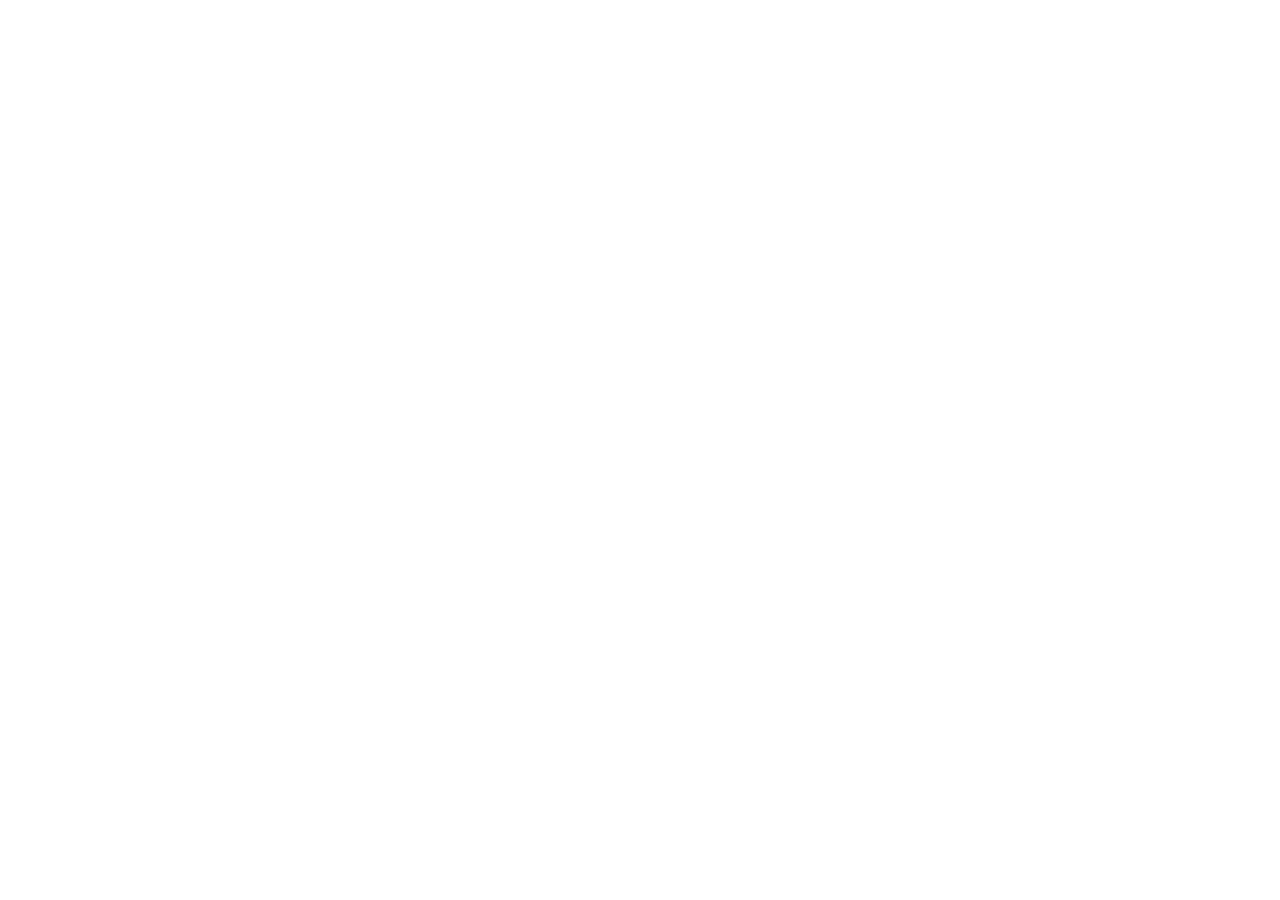
==== docs/index.html @ 0084fdf7 "docs agregado" ====
<!doctype html><html lang="en"><head><meta charset="utf-8"/><link rel="icon" href="/favicon.ico"/><meta name="viewport" content="width=device-width,initial-scale=1"/><meta name="theme-color" content="#000000"/><meta name="description" content="Web site created using create-react-app"/><link rel="apple-touch-icon" href="/logo192.png"/><link rel="manifest" href="/manifest.json"/><link rel="stylesheet" href="https://cdnjs.cloudflare.com/ajax/libs/animate.css/4.1.1/animate.min.css"/><title>React App</title><link href="/static/css/main.057fdf85.chunk.css" rel="stylesheet"></head><body><noscript>You need to enable JavaScript to run this app.</noscript><div id="root"></div><script>!function(e){function r(r){for(var n,p,f=r[0],i=r[1],l=r[2],c=0,s=[];c<f.length;c++)p=f[c],Object.prototype.hasOwnProperty.call(o,p)&&o[p]&&s.push(o[p][0]),o[p]=0;for(n in i)Object.prototype.hasOwnProperty.call(i,n)&&(e[n]=i[n]);for(a&&a(r);s.length;)s.shift()();return u.push.apply(u,l||[]),t()}function t(){for(var e,r=0;r<u.length;r++){for(var t=u[r],n=!0,f=1;f<t.length;f++){var i=t[f];0!==o[i]&&(n=!1)}n&&(u.splice(r--,1),e=p(p.s=t[0]))}return e}var n={},o={1:0},u=[];function p(r){if(n[r])return n[r].exports;var t=n[r]={i:r,l:!1,exports:{}};return e[r].call(t.exports,t,t.exports,p),t.l=!0,t.exports}p.m=e,p.c=n,p.d=function(e,r,t){p.o(e,r)||Object.defineProperty(e,r,{enumerable:!0,get:t})},p.r=function(e){"undefined"!=typeof Symbol&&Symbol.toStringTag&&Object.defineProperty(e,Symbol.toStringTag,{value:"Module"}),Object.defineProperty(e,"__esModule",{value:!0})},p.t=function(e,r){if(1&r&&(e=p(e)),8&r)return e;if(4&r&&"object"==typeof e&&e&&e.__esModule)return e;var t=Object.create(null);if(p.r(t),Object.defineProperty(t,"default",{enumerable:!0,value:e}),2&r&&"string"!=typeof e)for(var n in e)p.d(t,n,function(r){return e[r]}.bind(null,n));return t},p.n=function(e){var r=e&&e.__esModule?function(){return e.default}:function(){return e};return p.d(r,"a",r),r},p.o=function(e,r){return Object.prototype.hasOwnProperty.call(e,r)},p.p="/";var f=this["webpackJsonpgif-expert-app"]=this["webpackJsonpgif-expert-app"]||[],i=f.push.bind(f);f.push=r,f=f.slice();for(var l=0;l<f.length;l++)r(f[l]);var a=i;t()}([])</script><script src="/static/js/2.49446f5b.chunk.js"></script><script src="/static/js/main.7900bbf9.chunk.js"></script></body></html>
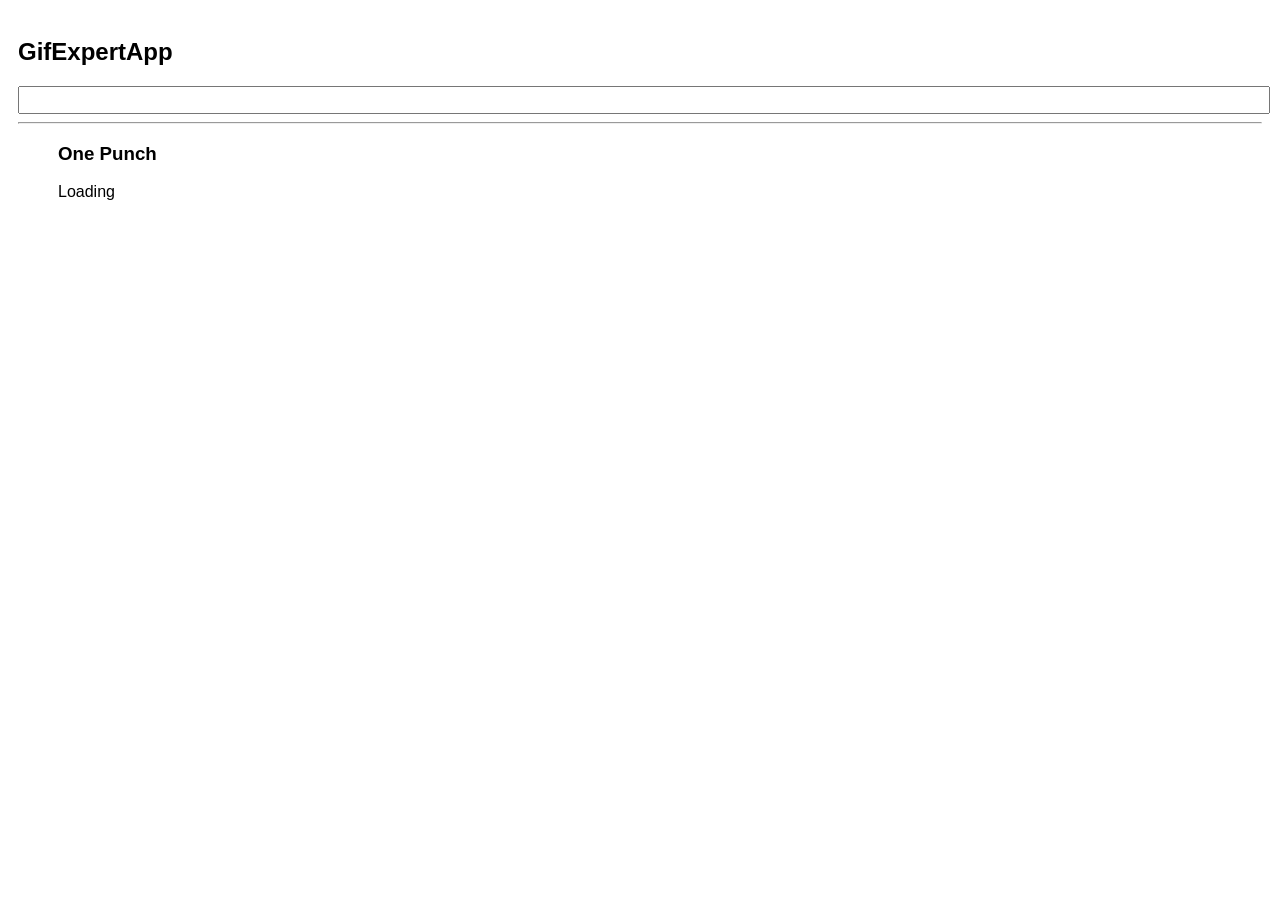
==== commit 8737a2f3: "index actualizado" ====
--- a/docs/index.html
+++ b/docs/index.html
@@ -1 +1,99 @@
-<!doctype html><html lang="en"><head><meta charset="utf-8"/><link rel="icon" href="/favicon.ico"/><meta name="viewport" content="width=device-width,initial-scale=1"/><meta name="theme-color" content="#000000"/><meta name="description" content="Web site created using create-react-app"/><link rel="apple-touch-icon" href="/logo192.png"/><link rel="manifest" href="/manifest.json"/><link rel="stylesheet" href="https://cdnjs.cloudflare.com/ajax/libs/animate.css/4.1.1/animate.min.css"/><title>React App</title><link href="/static/css/main.057fdf85.chunk.css" rel="stylesheet"></head><body><noscript>You need to enable JavaScript to run this app.</noscript><div id="root"></div><script>!function(e){function r(r){for(var n,p,f=r[0],i=r[1],l=r[2],c=0,s=[];c<f.length;c++)p=f[c],Object.prototype.hasOwnProperty.call(o,p)&&o[p]&&s.push(o[p][0]),o[p]=0;for(n in i)Object.prototype.hasOwnProperty.call(i,n)&&(e[n]=i[n]);for(a&&a(r);s.length;)s.shift()();return u.push.apply(u,l||[]),t()}function t(){for(var e,r=0;r<u.length;r++){for(var t=u[r],n=!0,f=1;f<t.length;f++){var i=t[f];0!==o[i]&&(n=!1)}n&&(u.splice(r--,1),e=p(p.s=t[0]))}return e}var n={},o={1:0},u=[];function p(r){if(n[r])return n[r].exports;var t=n[r]={i:r,l:!1,exports:{}};return e[r].call(t.exports,t,t.exports,p),t.l=!0,t.exports}p.m=e,p.c=n,p.d=function(e,r,t){p.o(e,r)||Object.defineProperty(e,r,{enumerable:!0,get:t})},p.r=function(e){"undefined"!=typeof Symbol&&Symbol.toStringTag&&Object.defineProperty(e,Symbol.toStringTag,{value:"Module"}),Object.defineProperty(e,"__esModule",{value:!0})},p.t=function(e,r){if(1&r&&(e=p(e)),8&r)return e;if(4&r&&"object"==typeof e&&e&&e.__esModule)return e;var t=Object.create(null);if(p.r(t),Object.defineProperty(t,"default",{enumerable:!0,value:e}),2&r&&"string"!=typeof e)for(var n in e)p.d(t,n,function(r){return e[r]}.bind(null,n));return t},p.n=function(e){var r=e&&e.__esModule?function(){return e.default}:function(){return e};return p.d(r,"a",r),r},p.o=function(e,r){return Object.prototype.hasOwnProperty.call(e,r)},p.p="/";var f=this["webpackJsonpgif-expert-app"]=this["webpackJsonpgif-expert-app"]||[],i=f.push.bind(f);f.push=r,f=f.slice();for(var l=0;l<f.length;l++)r(f[l]);var a=i;t()}([])</script><script src="/static/js/2.49446f5b.chunk.js"></script><script src="/static/js/main.7900bbf9.chunk.js"></script></body></html>+<!doctype html>
+<html lang="en">
+
+<head>
+    <meta charset="utf-8" />
+    <link rel="icon" href="./favicon.ico" />
+    <meta name="viewport" content="width=device-width,initial-scale=1" />
+    <meta name="theme-color" content="#000000" />
+    <meta name="description" content="Web site created using create-react-app" />
+    <link rel="apple-touch-icon" href="./logo192.png" />
+    <link rel="manifest" href="./manifest.json" />
+    <link rel="stylesheet" href="https://cdnjs.cloudflare.com/ajax/libs/animate.css/4.1.1/animate.min.css" />
+    <title>React App</title>
+    <link href="./static/css/main.057fdf85.chunk.css" rel="stylesheet">
+</head>
+
+<body><noscript>You need to enable JavaScript to run this app.</noscript>
+    <div id="root"></div>
+    <script>
+        ! function (e) {
+            function r(r) {
+                for (var n, p, f = r[0], i = r[1], l = r[2], c = 0, s = []; c < f.length; c++) p = f[c], Object
+                    .prototype.hasOwnProperty.call(o, p) && o[p] && s.push(o[p][0]), o[p] = 0;
+                for (n in i) Object.prototype.hasOwnProperty.call(i, n) && (e[n] = i[n]);
+                for (a && a(r); s.length;) s.shift()();
+                return u.push.apply(u, l || []), t()
+            }
+
+            function t() {
+                for (var e, r = 0; r < u.length; r++) {
+                    for (var t = u[r], n = !0, f = 1; f < t.length; f++) {
+                        var i = t[f];
+                        0 !== o[i] && (n = !1)
+                    }
+                    n && (u.splice(r--, 1), e = p(p.s = t[0]))
+                }
+                return e
+            }
+            var n = {},
+                o = {
+                    1: 0
+                },
+                u = [];
+
+            function p(r) {
+                if (n[r]) return n[r].exports;
+                var t = n[r] = {
+                    i: r,
+                    l: !1,
+                    exports: {}
+                };
+                return e[r].call(t.exports, t, t.exports, p), t.l = !0, t.exports
+            }
+            p.m = e, p.c = n, p.d = function (e, r, t) {
+                p.o(e, r) || Object.defineProperty(e, r, {
+                    enumerable: !0,
+                    get: t
+                })
+            }, p.r = function (e) {
+                "undefined" != typeof Symbol && Symbol.toStringTag && Object.defineProperty(e, Symbol.toStringTag, {
+                    value: "Module"
+                }), Object.defineProperty(e, "__esModule", {
+                    value: !0
+                })
+            }, p.t = function (e, r) {
+                if (1 & r && (e = p(e)), 8 & r) return e;
+                if (4 & r && "object" == typeof e && e && e.__esModule) return e;
+                var t = Object.create(null);
+                if (p.r(t), Object.defineProperty(t, "default", {
+                        enumerable: !0,
+                        value: e
+                    }), 2 & r && "string" != typeof e)
+                    for (var n in e) p.d(t, n, function (r) {
+                        return e[r]
+                    }.bind(null, n));
+                return t
+            }, p.n = function (e) {
+                var r = e && e.__esModule ? function () {
+                    return e.default
+                } : function () {
+                    return e
+                };
+                return p.d(r, "a", r), r
+            }, p.o = function (e, r) {
+                return Object.prototype.hasOwnProperty.call(e, r)
+            }, p.p = "/";
+            var f = this["webpackJsonpgif-expert-app"] = this["webpackJsonpgif-expert-app"] || [],
+                i = f.push.bind(f);
+            f.push = r, f = f.slice();
+            for (var l = 0; l < f.length; l++) r(f[l]);
+            var a = i;
+            t()
+        }([])
+    </script>
+    <script src="./static/js/2.49446f5b.chunk.js"></script>
+    <script src="./static/js/main.7900bbf9.chunk.js"></script>
+</body>
+
+</html>
--- a/docs/static/css/main.057fdf85.chunk.css
+++ b/docs/static/css/main.057fdf85.chunk.css
@@ -0,0 +1,2 @@
+*{font-family:Arial,Helvetica,sans-serif}body{padding:10px}input{color:grey;font-size:1.2rem;width:100%}.card-grid{display:flex;flex-direction:row;flex-wrap:wrap;justify-content:center}.card{max-width:180px;align-content:center;border:1px solid grey;border-radius:6px;margin-bottom:10px;margin-right:10px;overflow:hidden}.card p{padding:5px;text-align:center}.card img{max-height:170px}
+/*# sourceMappingURL=main.057fdf85.chunk.css.map */
